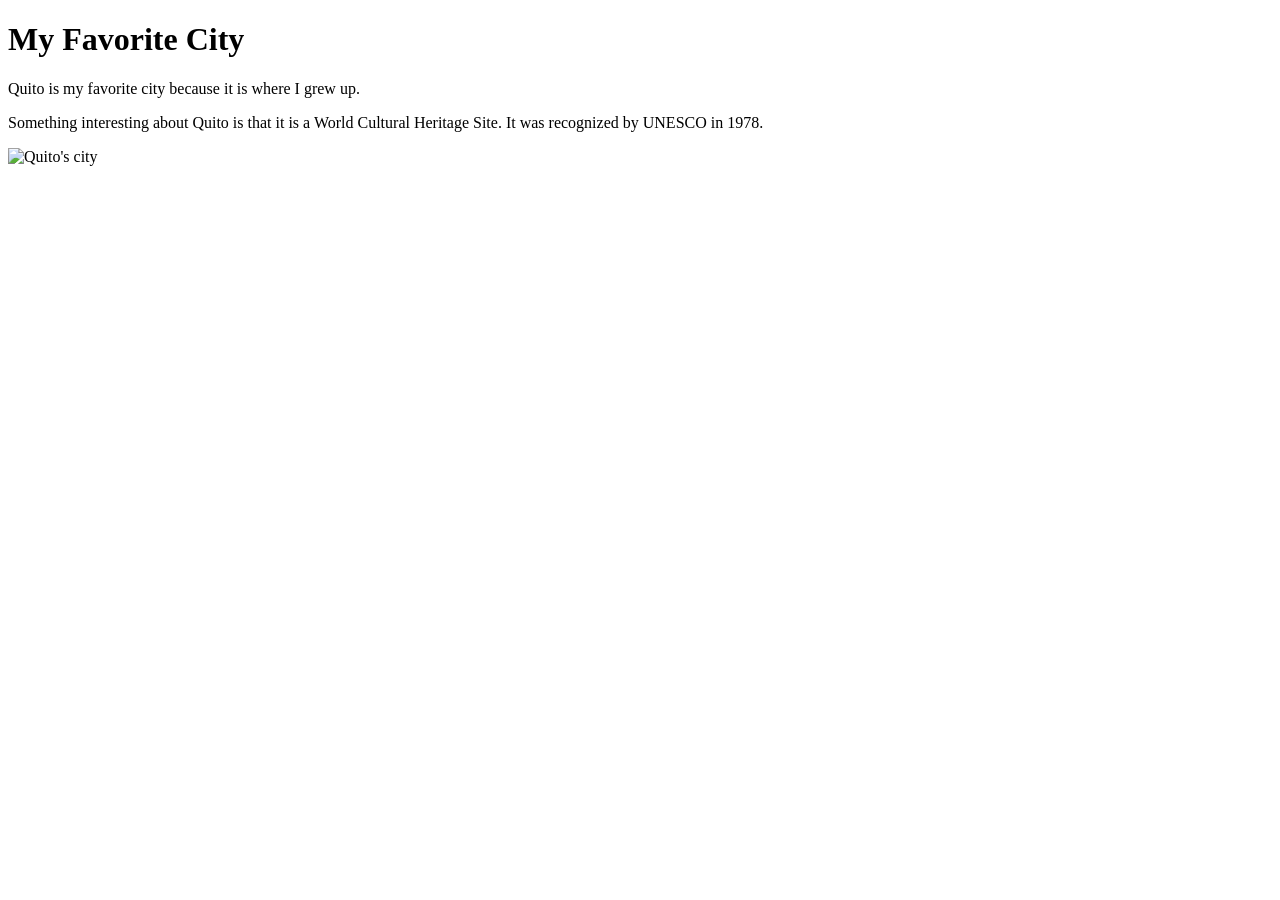
==== week01/favorite-city.html @ b0d11925 "First work" ====
<!DOCTYPE html>
<html lang="en">

<head>
    <meta charset="UTF-8">
    <meta name="viewport" content="width=device-width, initial-scale=1.0">
    <title>My favorite city - Bryan Morocho</title>
</head>

<body>
    <h1>My Favorite City</h1>
    <p>Quito is my favorite city because it is where I grew up.</p>
    <p>Something interesting about Quito is that it is a World Cultural Heritage Site. It was
        recognized by UNESCO in 1978.</p>
    <img
      src="https://upload.wikimedia.org/wikipedia/commons/thumb/e/e9/A_view_from_the_Roof_deck_%28Palacio_de_Pizarro%29_Historic_Center_of_Quito%2C_pic.bb2633.jpg/1280px-A_view_from_the_Roof_deck_%28Palacio_de_Pizarro%29_Historic_Center_of_Quito%2C_pic.bb2633.jpg"
      alt="Quito's city">
</body>

</html>
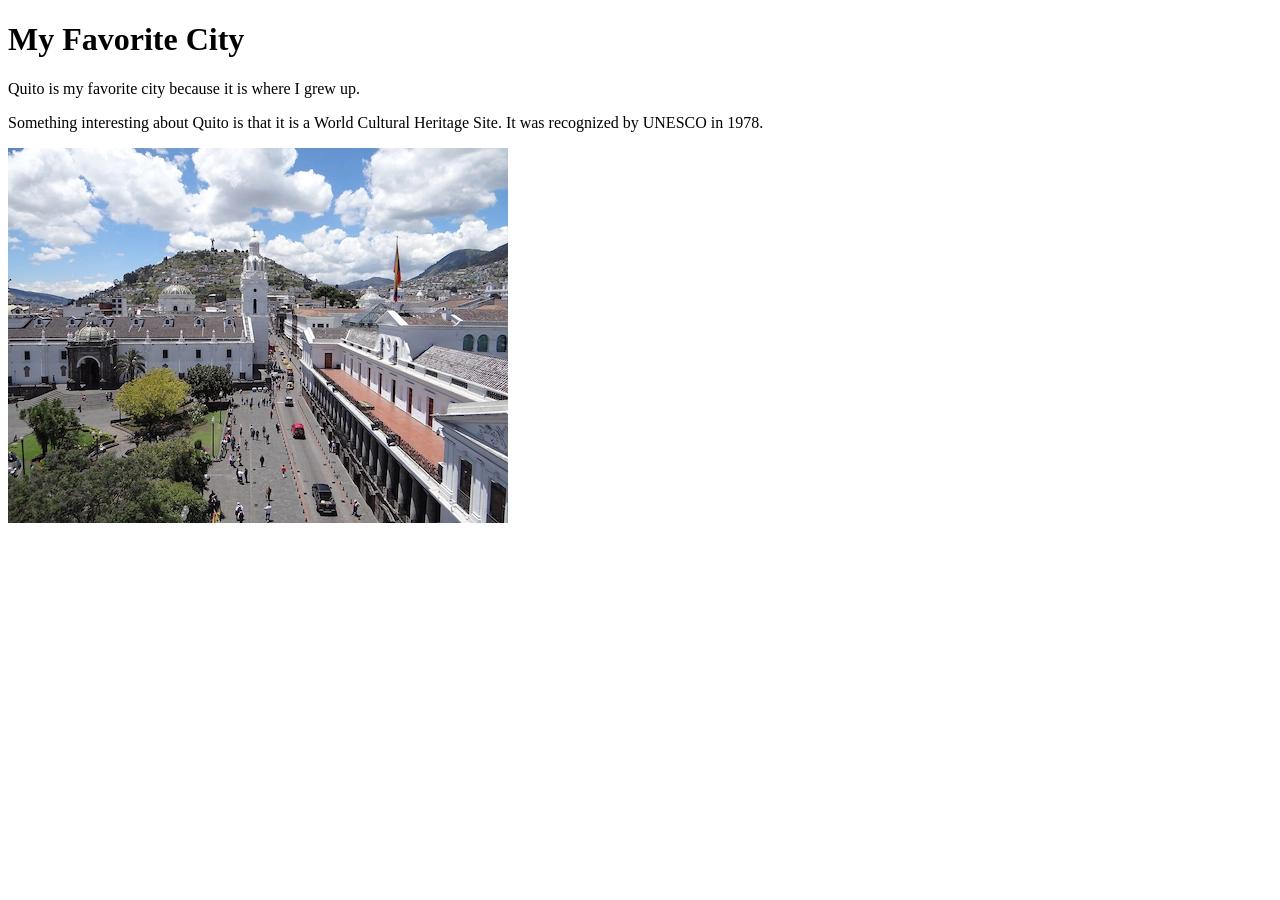
==== commit 9784dc39: "first work optimized" ====
--- a/week01/favorite-city.html
+++ b/week01/favorite-city.html
@@ -12,9 +12,7 @@
     <p>Quito is my favorite city because it is where I grew up.</p>
     <p>Something interesting about Quito is that it is a World Cultural Heritage Site. It was
         recognized by UNESCO in 1978.</p>
-    <img
-      src="https://upload.wikimedia.org/wikipedia/commons/thumb/e/e9/A_view_from_the_Roof_deck_%28Palacio_de_Pizarro%29_Historic_Center_of_Quito%2C_pic.bb2633.jpg/1280px-A_view_from_the_Roof_deck_%28Palacio_de_Pizarro%29_Historic_Center_of_Quito%2C_pic.bb2633.jpg"
-      alt="Quito's city">
+    <img src="images/favorite-city.webp" alt="Quito's city">
 </body>
 
 </html>
